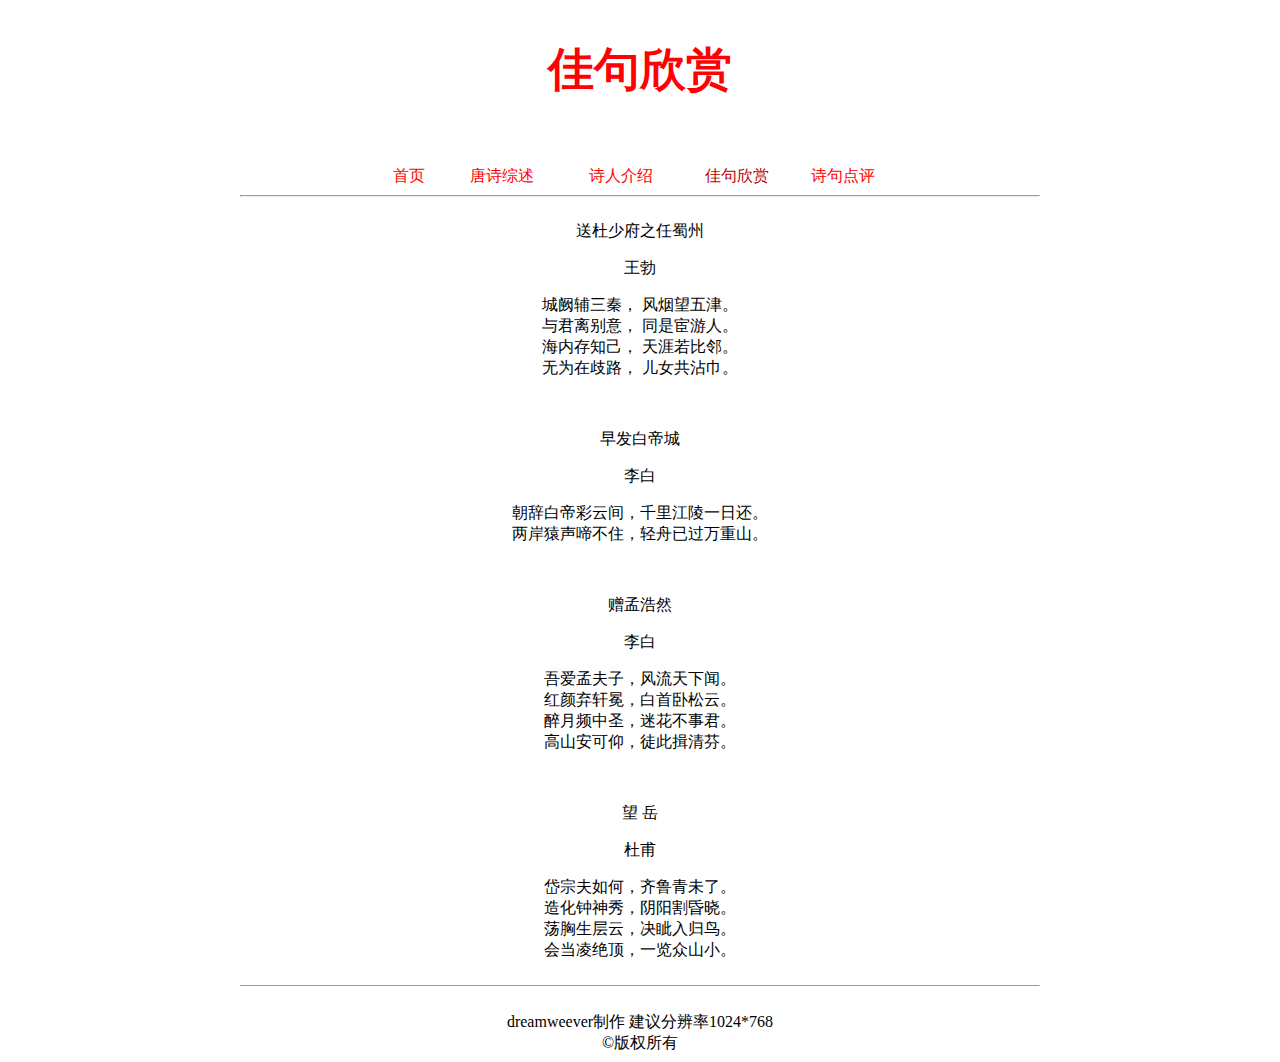
==== files/佳句欣赏.html @ 4072d6ca "Add files via upload" ====
<!DOCTYPE html PUBLIC "-//W3C//DTD XHTML 1.0 Transitional//EN" "http://www.w3.org/TR/xhtml1/DTD/xhtml1-transitional.dtd">
<html xmlns="http://www.w3.org/1999/xhtml">
<head>
<meta http-equiv="Content-Type" content="text/html; charset=utf-8" />
<title>无标题文档</title>
<style type="text/css">
body {
	background-image: url(../pics/bg1.gif);
}
a:link {
    color: #BB0003;
    text-decoration: none;
}
a:visited {
    text-decoration: none;
    color: #BB0003;
}
a:hover {
    text-decoration: none;
}
a:active {
    text-decoration: none;
}
</style>
</head>

<body>
<table width="800" border="0" align="center" cellpadding="0" cellspacing="0">
  <tr>
    <td colspan="5" bgcolor="#FFFFFF"><h1 align="center" style="font-family: '楷体'; font-size: 46px; color: #FF0004; font-style: normal;"><strong>佳句欣赏</strong></h1>
    <p align="center">&nbsp;</p></td>
  </tr>
  <tr>
    <td width="185" bgcolor="#FFFFFF"><div align="right"><a href="唐诗首页.html" style="color: #FF0004">首页</a></div></td>
    <td width="154" bgcolor="#FFFFFF"><div align="center"><a href="唐诗综述.html" style="color: #FF0004">唐诗综述</a></div></td>
    <td width="84" bgcolor="#FFFFFF"><div align="center"><a href="诗人介绍.html" style="color: #FF0004">诗人介绍</a></div></td>
    <td width="148" bgcolor="#FFFFFF"><div align="center" style="color: #BB0003">佳句欣赏</div></td>
    <td width="229" bgcolor="#FFFFFF"><div align="left"><a href="诗句点评.html" style="color: #FF0004">诗句点评</a></div></td>
  </tr>
  <tr>
    <td colspan="5" bgcolor="#FFFFFF"><hr /></td>
  </tr>
  <tr>
    <td colspan="5" align="center" bgcolor="#FFFFFF"><p>送杜少府之任蜀州</p>
      <p>王勃</p>
      <p>城阙辅三秦， 风烟望五津。 <br />
        与君离别意， 同是宦游人。 <br />
        海内存知己， 天涯若比邻。 <br />
        无为在歧路， 儿女共沾巾。</p>
      <p>&nbsp;</p>
      <p>早发白帝城</p>
      <p>李白</p>
      <p>朝辞白帝彩云间，千里江陵一日还。 <br />
        两岸猿声啼不住，轻舟已过万重山。</p>
      <p>&nbsp;</p>
      <p>赠孟浩然</p>
      <p>李白</p>
      <p>吾爱孟夫子，风流天下闻。 <br />
        红颜弃轩冕，白首卧松云。 <br />
        醉月频中圣，迷花不事君。 <br />
        高山安可仰，徒此揖清芬。</p>
      <p>&nbsp;</p>
      <p>望 岳</p>
      <p>杜甫 </p>
      <p>岱宗夫如何，齐鲁青未了。 <br />
        造化钟神秀，阴阳割昏晓。 <br />
        荡胸生层云，决眦入归鸟。 <br />
    会当凌绝顶，一览众山小。</p></td>
  </tr>
  <tr>
    <td colspan="5" bgcolor="#FFFFFF"><hr size="1" /></td>
  </tr>
  <tr>
    <td colspan="5" align="center" bgcolor="#FFFFFF">&nbsp;</td>
  </tr>
  <tr>
    <td colspan="5" align="center" bgcolor="#FFFFFF">dreamweever制作 建议分辨率1024*768<br />
    &copy;版权所有</td>
  </tr>
</table>
</body>
</html>
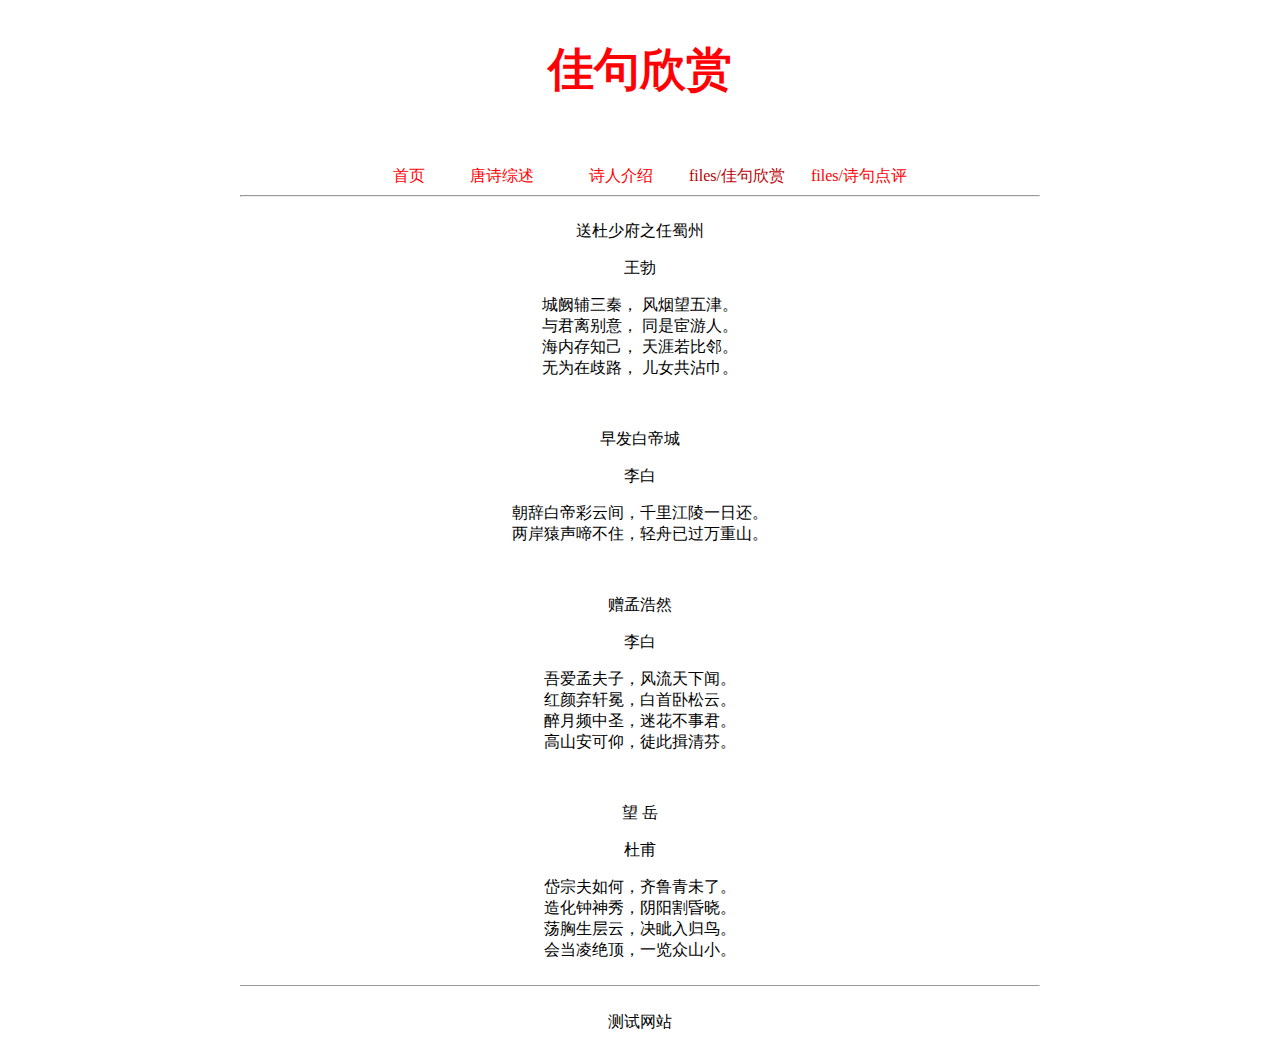
==== commit 9fe161c5: "Update 佳句欣赏.html" ====
--- a/files/佳句欣赏.html
+++ b/files/佳句欣赏.html
@@ -2,10 +2,10 @@
 <html xmlns="http://www.w3.org/1999/xhtml">
 <head>
 <meta http-equiv="Content-Type" content="text/html; charset=utf-8" />
-<title>无标题文档</title>
+<title>佳句欣赏</title>
 <style type="text/css">
 body {
-	background-image: url(../pics/bg1.gif);
+	background-image: url(bg1.gif);
 }
 a:link {
     color: #BB0003;
@@ -31,11 +31,11 @@
     <p align="center">&nbsp;</p></td>
   </tr>
   <tr>
-    <td width="185" bgcolor="#FFFFFF"><div align="right"><a href="唐诗首页.html" style="color: #FF0004">首页</a></div></td>
-    <td width="154" bgcolor="#FFFFFF"><div align="center"><a href="唐诗综述.html" style="color: #FF0004">唐诗综述</a></div></td>
-    <td width="84" bgcolor="#FFFFFF"><div align="center"><a href="诗人介绍.html" style="color: #FF0004">诗人介绍</a></div></td>
-    <td width="148" bgcolor="#FFFFFF"><div align="center" style="color: #BB0003">佳句欣赏</div></td>
-    <td width="229" bgcolor="#FFFFFF"><div align="left"><a href="诗句点评.html" style="color: #FF0004">诗句点评</a></div></td>
+    <td width="185" bgcolor="#FFFFFF"><div align="right"><a href="files/唐诗首页.html" style="color: #FF0004">首页</a></div></td>
+    <td width="154" bgcolor="#FFFFFF"><div align="center"><a href="files/唐诗综述.html" style="color: #FF0004">唐诗综述</a></div></td>
+    <td width="84" bgcolor="#FFFFFF"><div align="center"><a href="files/诗人介绍.html" style="color: #FF0004">诗人介绍</a></div></td>
+    <td width="148" bgcolor="#FFFFFF"><div align="center" style="color: #BB0003">files/佳句欣赏</div></td>
+    <td width="229" bgcolor="#FFFFFF"><div align="left"><a href="诗句点评.html" style="color: #FF0004">files/诗句点评</a></div></td>
   </tr>
   <tr>
     <td colspan="5" bgcolor="#FFFFFF"><hr /></td>
@@ -74,8 +74,8 @@
     <td colspan="5" align="center" bgcolor="#FFFFFF">&nbsp;</td>
   </tr>
   <tr>
-    <td colspan="5" align="center" bgcolor="#FFFFFF">dreamweever制作 建议分辨率1024*768<br />
-    &copy;版权所有</td>
+    <td colspan="5" align="center" bgcolor="#FFFFFF">测试网站
+    </td>
   </tr>
 </table>
 </body>
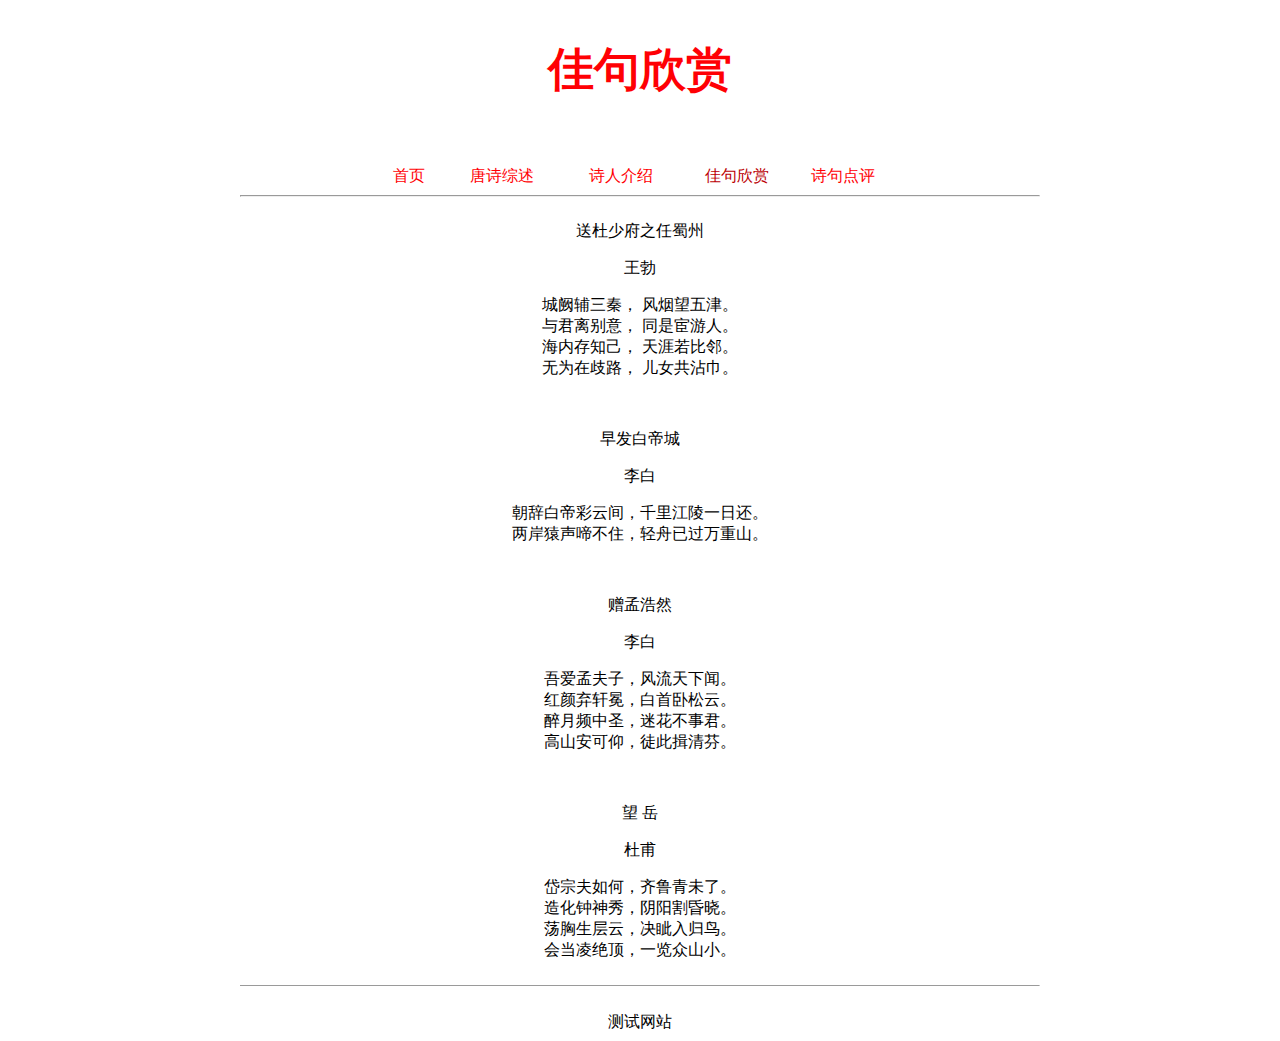
==== commit 4a0989e9: "Update 佳句欣赏.html" ====
--- a/files/佳句欣赏.html
+++ b/files/佳句欣赏.html
@@ -34,8 +34,8 @@
     <td width="185" bgcolor="#FFFFFF"><div align="right"><a href="files/唐诗首页.html" style="color: #FF0004">首页</a></div></td>
     <td width="154" bgcolor="#FFFFFF"><div align="center"><a href="files/唐诗综述.html" style="color: #FF0004">唐诗综述</a></div></td>
     <td width="84" bgcolor="#FFFFFF"><div align="center"><a href="files/诗人介绍.html" style="color: #FF0004">诗人介绍</a></div></td>
-    <td width="148" bgcolor="#FFFFFF"><div align="center" style="color: #BB0003">files/佳句欣赏</div></td>
-    <td width="229" bgcolor="#FFFFFF"><div align="left"><a href="诗句点评.html" style="color: #FF0004">files/诗句点评</a></div></td>
+    <td width="148" bgcolor="#FFFFFF"><div align="center" style="color: #BB0003">佳句欣赏</div></td>
+    <td width="229" bgcolor="#FFFFFF"><div align="left"><a href="files/诗句点评.html" style="color: #FF0004">诗句点评</a></div></td>
   </tr>
   <tr>
     <td colspan="5" bgcolor="#FFFFFF"><hr /></td>
